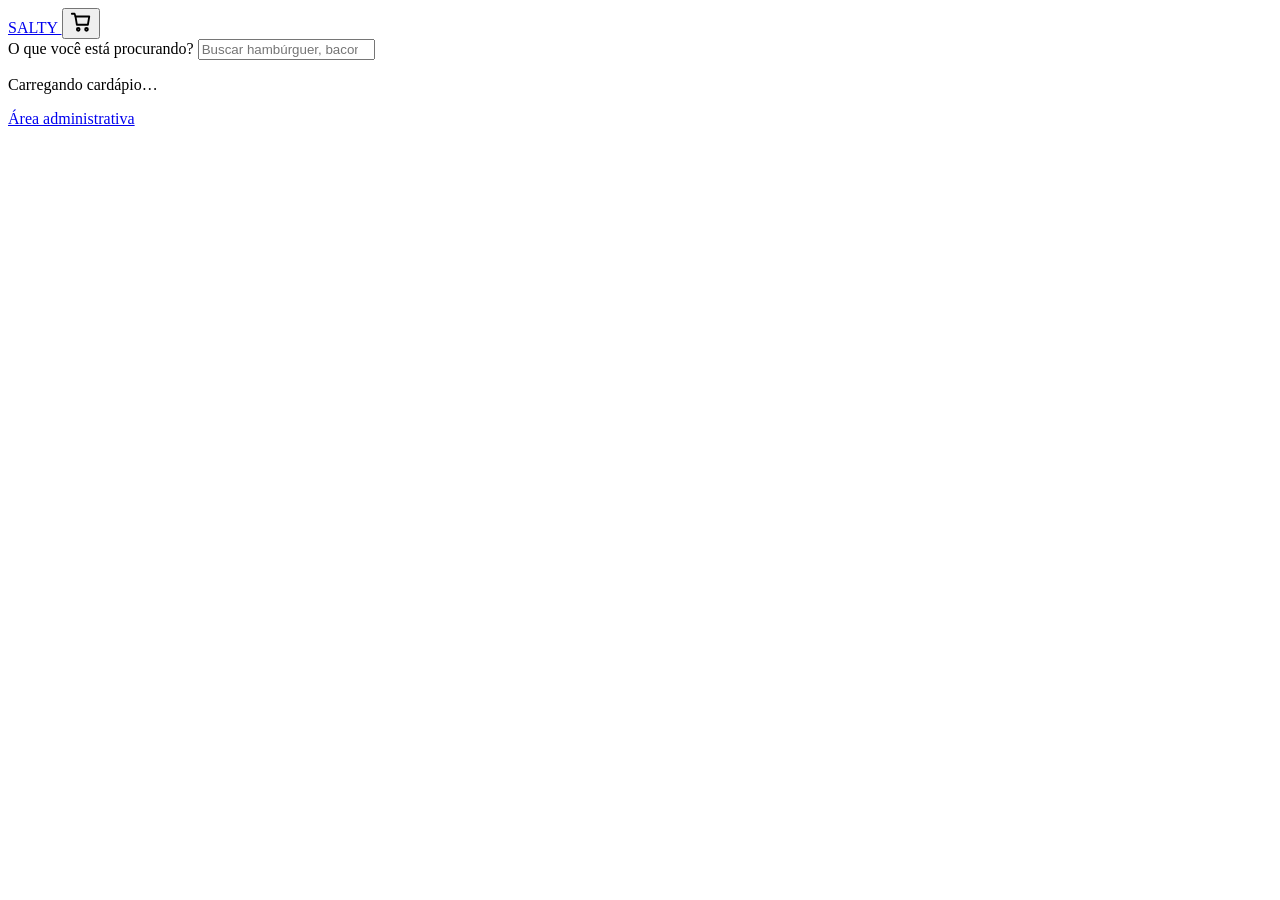
==== frontend/index.html @ edf751d3 "Primeira versão do SALTY" ====
<!DOCTYPE html>
<html lang="pt-BR">
<head>
  <meta charset="UTF-8">
  <meta name="viewport" content="width=device-width, initial-scale=1">

  <title>SALTY — Cardápio</title>
  <meta name="description" content="Peça seus lanches favoritos na SALTY.">

  <meta name="theme-color" content="#e63a1e">

  <link rel="preconnect" href="https://fonts.googleapis.com">
  <link rel="preconnect" href="https://fonts.gstatic.com" crossorigin>

  <link
    href="https://fonts.googleapis.com/css2?family=Bricolage+Grotesque:wght@600;800&family=DM+Sans:wght@400;500;700&display=swap"
    rel="stylesheet"
  >

  <link rel="stylesheet" href="/css/variables.css">
  <link rel="stylesheet" href="/css/style.css">
</head>

<body>
  <!-- Cabeçalho -->
  <header class="topbar">
    <a class="logo" href="/" aria-label="SALTY, início">
      SALTY
      <i aria-hidden="true"></i>
    </a>

    <button
      class="cart-btn"
      id="open-cart"
      type="button"
      aria-label="Abrir carrinho"
    >
      <svg
        width="22"
        height="22"
        viewBox="0 0 24 24"
        fill="none"
        stroke="currentColor"
        stroke-width="2"
        stroke-linecap="round"
        stroke-linejoin="round"
        aria-hidden="true"
      >
        <path d="M6 6h15l-1.5 9h-12z"></path>
        <path d="M6 6 5 3H2"></path>
        <circle cx="9" cy="20" r="1.5"></circle>
        <circle cx="18" cy="20" r="1.5"></circle>
      </svg>

      <span class="badge" id="cart-count" hidden>0</span>
    </button>
  </header>

  <!-- Aviso de demonstração -->
  <p class="demo-note" id="demo-note" hidden>
    Cardápio de demonstração: produtos, preços e imagens são fictícios.
  </p>

  <!-- Pesquisa de produtos -->
  <section class="search" aria-label="Pesquisar produtos">
    <label for="product-search">O que você está procurando?</label>

    <input
      type="search"
      id="product-search"
      placeholder="Buscar hambúrguer, bacon, batata..."
      autocomplete="off"
      aria-label="Pesquisar produtos por nome ou descrição"
    >
  </section>

  <!-- Categorias -->
  <nav class="cats" aria-label="Categorias">
    <div class="cats-track" id="cats"></div>
  </nav>

  <!-- Cardápio -->
  <main class="menu" id="menu" aria-live="polite">
    <p class="state">Carregando cardápio…</p>
  </main>

  <!-- Detalhes e personalização do produto -->
  <dialog
    id="product-dialog"
    class="sheet"
    aria-labelledby="pd-title"
  ></dialog>

  <!-- Carrinho -->
  <dialog
    id="cart-dialog"
    class="sheet"
    aria-labelledby="cart-title"
  ></dialog>

  <!-- Mensagens ao usuário -->
  <div
    class="toast"
    id="toast"
    role="status"
    aria-live="polite"
  ></div>

  <!-- Acesso discreto à área administrativa -->
  <footer class="rodape">
    <a href="/admin.html" class="link-admin">Área administrativa</a>
  </footer>

  <!-- JavaScript -->
  <script src="/js/api.js"></script>
  <script src="/js/cart.js"></script>
  <script src="/js/app.js"></script>
</body>
</html>
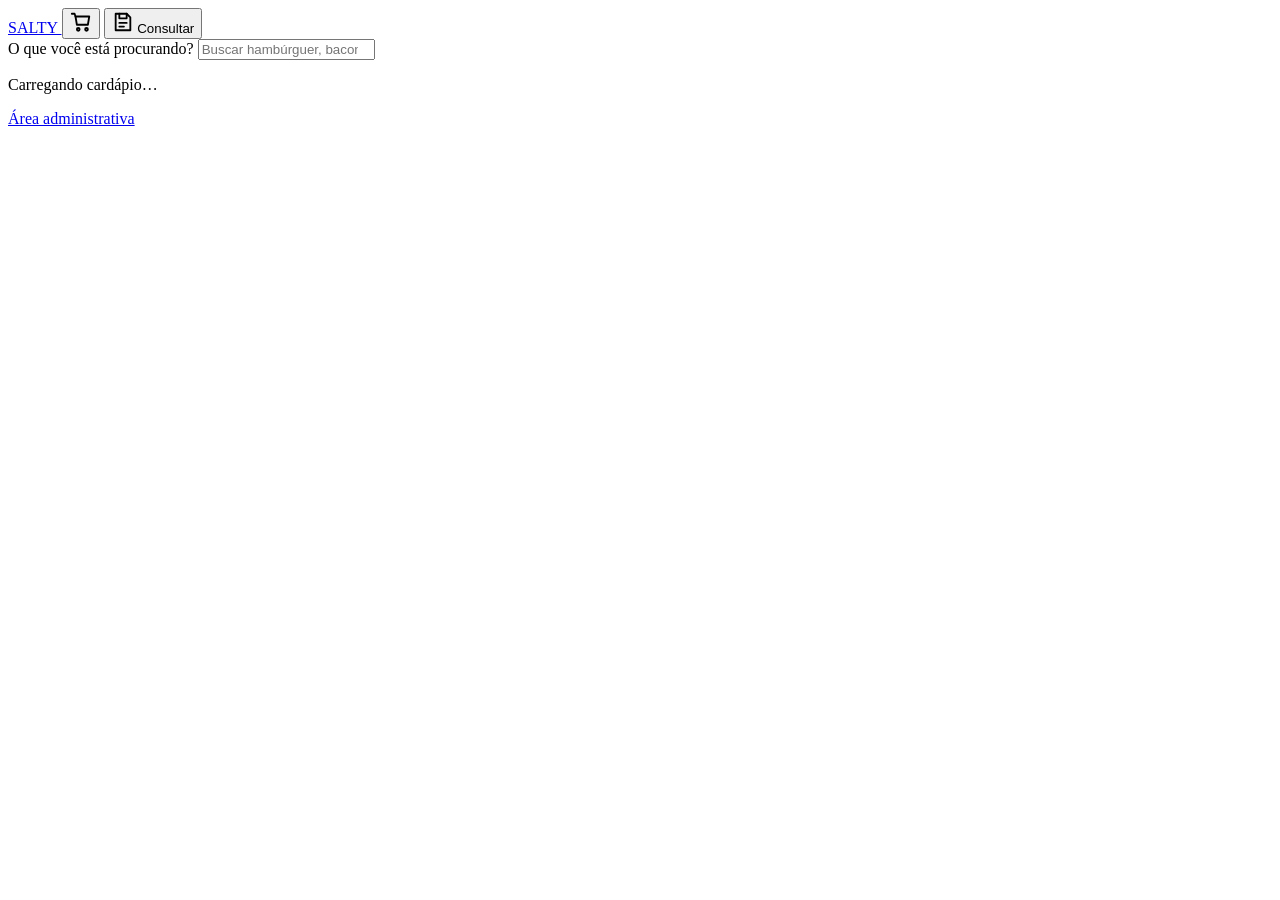
==== commit 9929fe16: "commit de melhora de consulta" ====
--- a/frontend/index.html
+++ b/frontend/index.html
@@ -54,6 +54,31 @@
       </svg>
 
       <span class="badge" id="cart-count" hidden>0</span>
+    </button>
+
+    <button
+      class="cart-btn consult-btn"
+      id="open-order-track"
+      type="button"
+      aria-label="Consultar meus pedidos"
+    >
+      <svg
+        width="22"
+        height="22"
+        viewBox="0 0 24 24"
+        fill="none"
+        stroke="currentColor"
+        stroke-width="2"
+        stroke-linecap="round"
+        stroke-linejoin="round"
+        aria-hidden="true"
+      >
+        <path d="M8 3h8l4 4v14H4V3z"></path>
+        <path d="M8 3v5h8V3"></path>
+        <path d="M8 13h8"></path>
+        <path d="M8 17h5"></path>
+      </svg>
+      <span>Consultar</span>
     </button>
   </header>
 
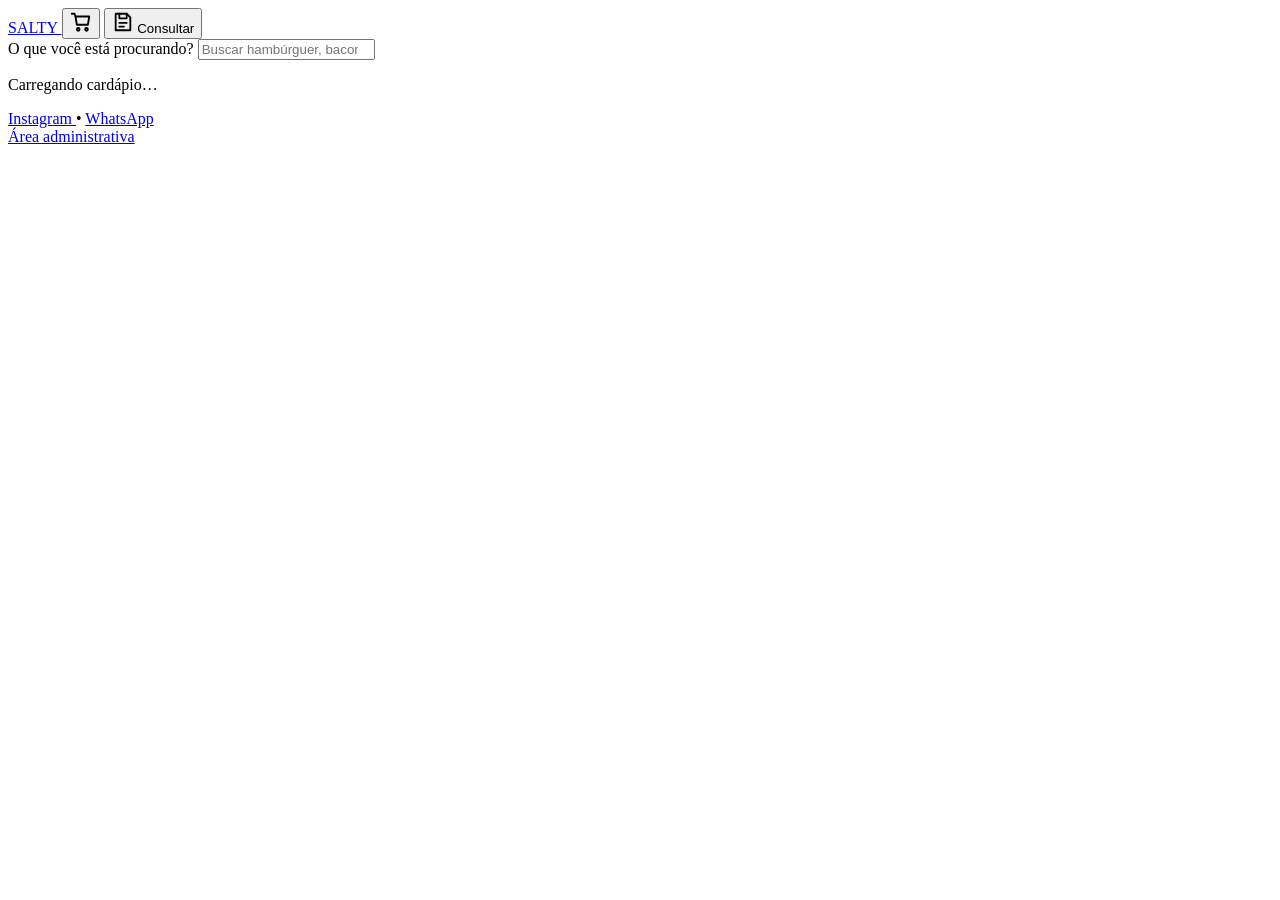
==== commit ccabec78: "rodape" ====
--- a/frontend/index.html
+++ b/frontend/index.html
@@ -133,9 +133,40 @@
   ></div>
 
   <!-- Acesso discreto à área administrativa -->
-  <footer class="rodape">
-    <a href="/admin.html" class="link-admin">Área administrativa</a>
-  </footer>
+  <!-- Rodapé SALTY -->
+<footer class="rodape">
+
+  <div class="rodape-contatos">
+
+    <a
+      href="https://www.instagram.com/salty_oficiall/"
+      class="link-rodape"
+      target="_blank"
+      rel="noopener noreferrer"
+      aria-label="Instagram oficial da SALTY"
+    >
+      Instagram
+    </a>
+
+    <span class="rodape-separador" aria-hidden="true">•</span>
+
+    <a
+      href="https://wa.me/5524992060629"
+      class="link-rodape"
+      target="_blank"
+      rel="noopener noreferrer"
+      aria-label="WhatsApp da SALTY"
+    >
+      WhatsApp
+    </a>
+
+  </div>
+
+  <a href="/admin.html" class="link-admin">
+    Área administrativa
+  </a>
+
+</footer>
 
   <!-- JavaScript -->
   <script src="/js/api.js"></script>
